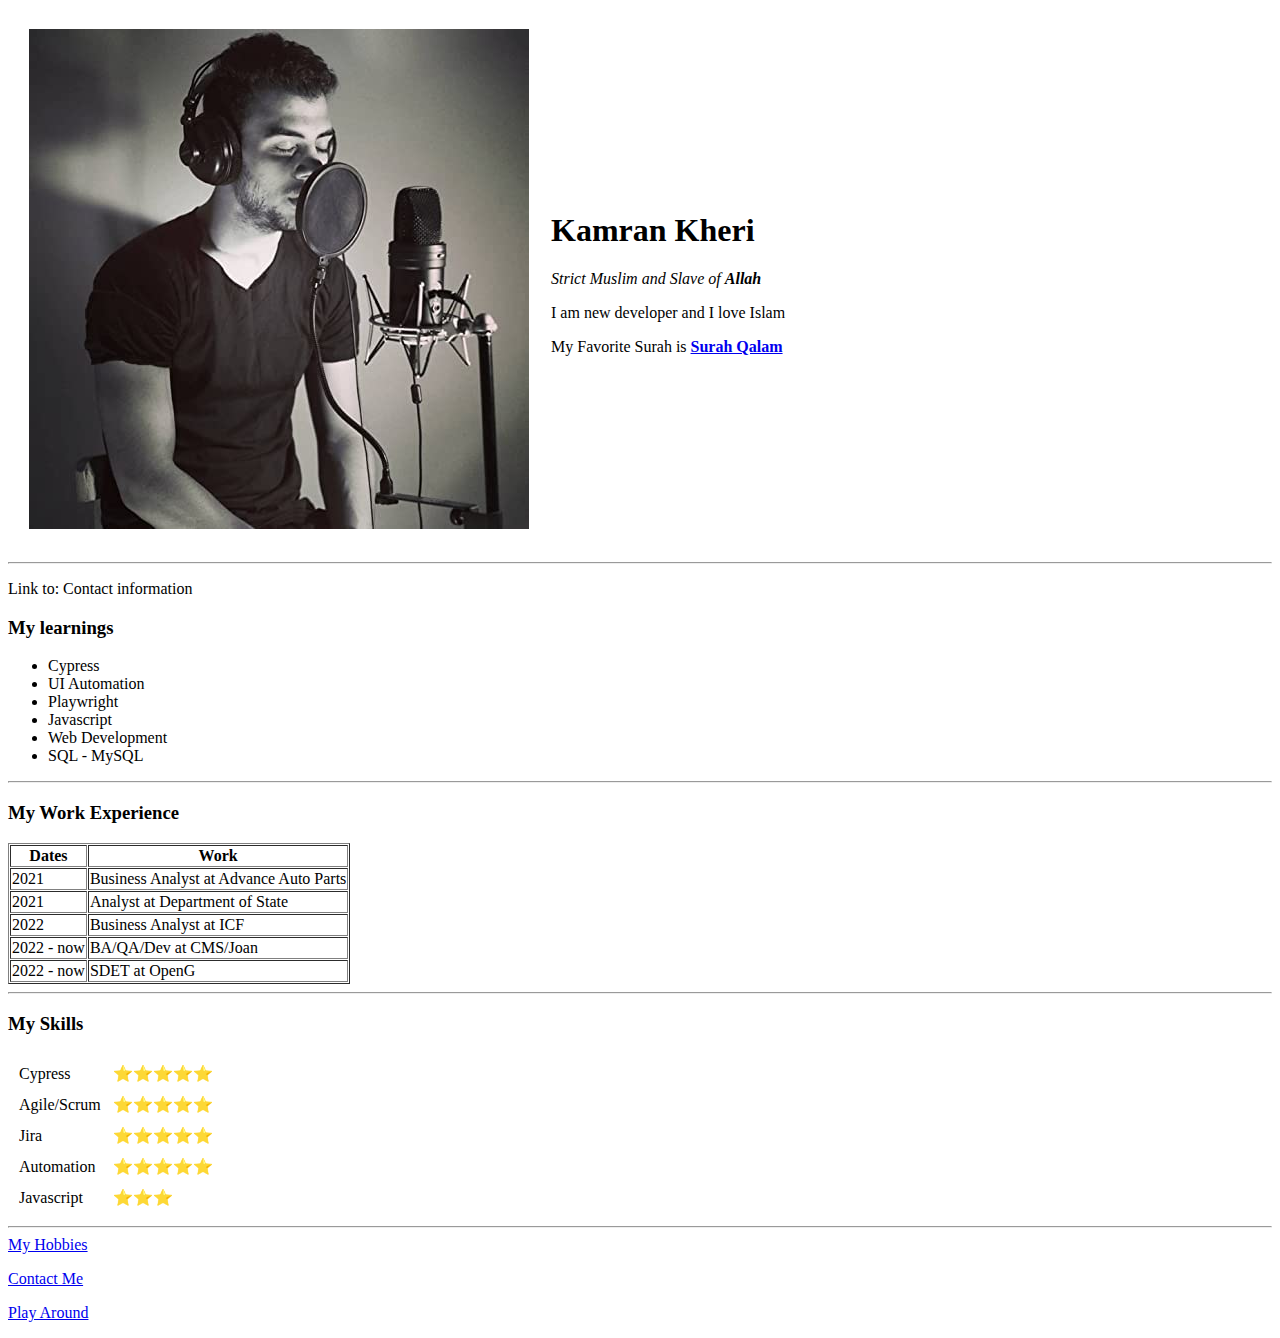
==== index.html @ 19400ca7 "Add initial CV changes" ====
<!DOCTYPE html>
<html lang="en">

<head>
    <meta charset="UTF-8">
    <title>🥀 Kamran's Personal Site 🥀 </title>
</head>

<body>
    <table cellspacing="20">
        <tr>
            <td><img src="Islam.jpg" alt="Islam Sobhi pic"></td>
            <td>
                <h1>Kamran Kheri</h1>
                <em>
                    <p>Strict Muslim and Slave of <strong>Allah</strong> </p>
                </em>
                <p>I am new developer and I love Islam</p>
                <p>My Favorite Surah is <strong><a href="https://www.youtube.com/watch?v=XZJw1Iac_GY">Surah
                            Qalam</a></strong></p>
            </td>
        </tr>
    </table>

    <hr size="2 noshade">
    <p> Link to: Contact information</p>
    <h3>My learnings</h3>
    <ul>
        <li>Cypress</li>
        <li>UI Automation</li>
        <li>Playwright</li>
        <li>Javascript</li>
        <li>Web Development</li>
        <li>SQL - MySQL</li>
    </ul>
    <hr>
    <h3>My Work Experience</h3>
    <table cellspacing="1" border="1">
        <thead>
            <tr>
                <th>Dates</th>
                <th>Work</th>
            </tr>
        </thead>
        <tr>
            <td>2021</td>
            <td>Business Analyst at Advance Auto Parts</td>
        </tr>
        <tr>
            <td>2021</td>
            <td>Analyst at Department of State</td>
        </tr>
        <tr>
            <td>2022</td>
            <td>Business Analyst at ICF</td>
        </tr>
        <tr>
            <td>2022 - now</td>
            <td>BA/QA/Dev at CMS/Joan</td>
        </tr>
        <tr>
            <td>2022 - now</td>
            <td>SDET at OpenG</td>
        </tr>
    </table>
    <hr>
    <h3>My Skills</h3>
    <table cellspacing="10">
        <tr>
            <td>Cypress</td>
            <td>⭐⭐⭐⭐⭐</td>
        </tr>

        <tr>
            <td>Agile/Scrum</td>
            <td>⭐⭐⭐⭐⭐</td>
        </tr>
        <tr>
            <td>Jira</td>
            <td>⭐⭐⭐⭐⭐</td>
        </tr>
        <tr>
            <td>Automation</td>
            <td>⭐⭐⭐⭐⭐</td>
        </tr>
        <tr>
            <td>Javascript</td>
            <td>⭐⭐⭐</td>
        </tr>
    </table>
    <hr>
    <a href="hobbies.html">My Hobbies </a>
    <p><a href="contactMe.html">Contact Me</a></p>
    <p> <a href="inputs.html"> Play Around</a></p>
</body>

</html>
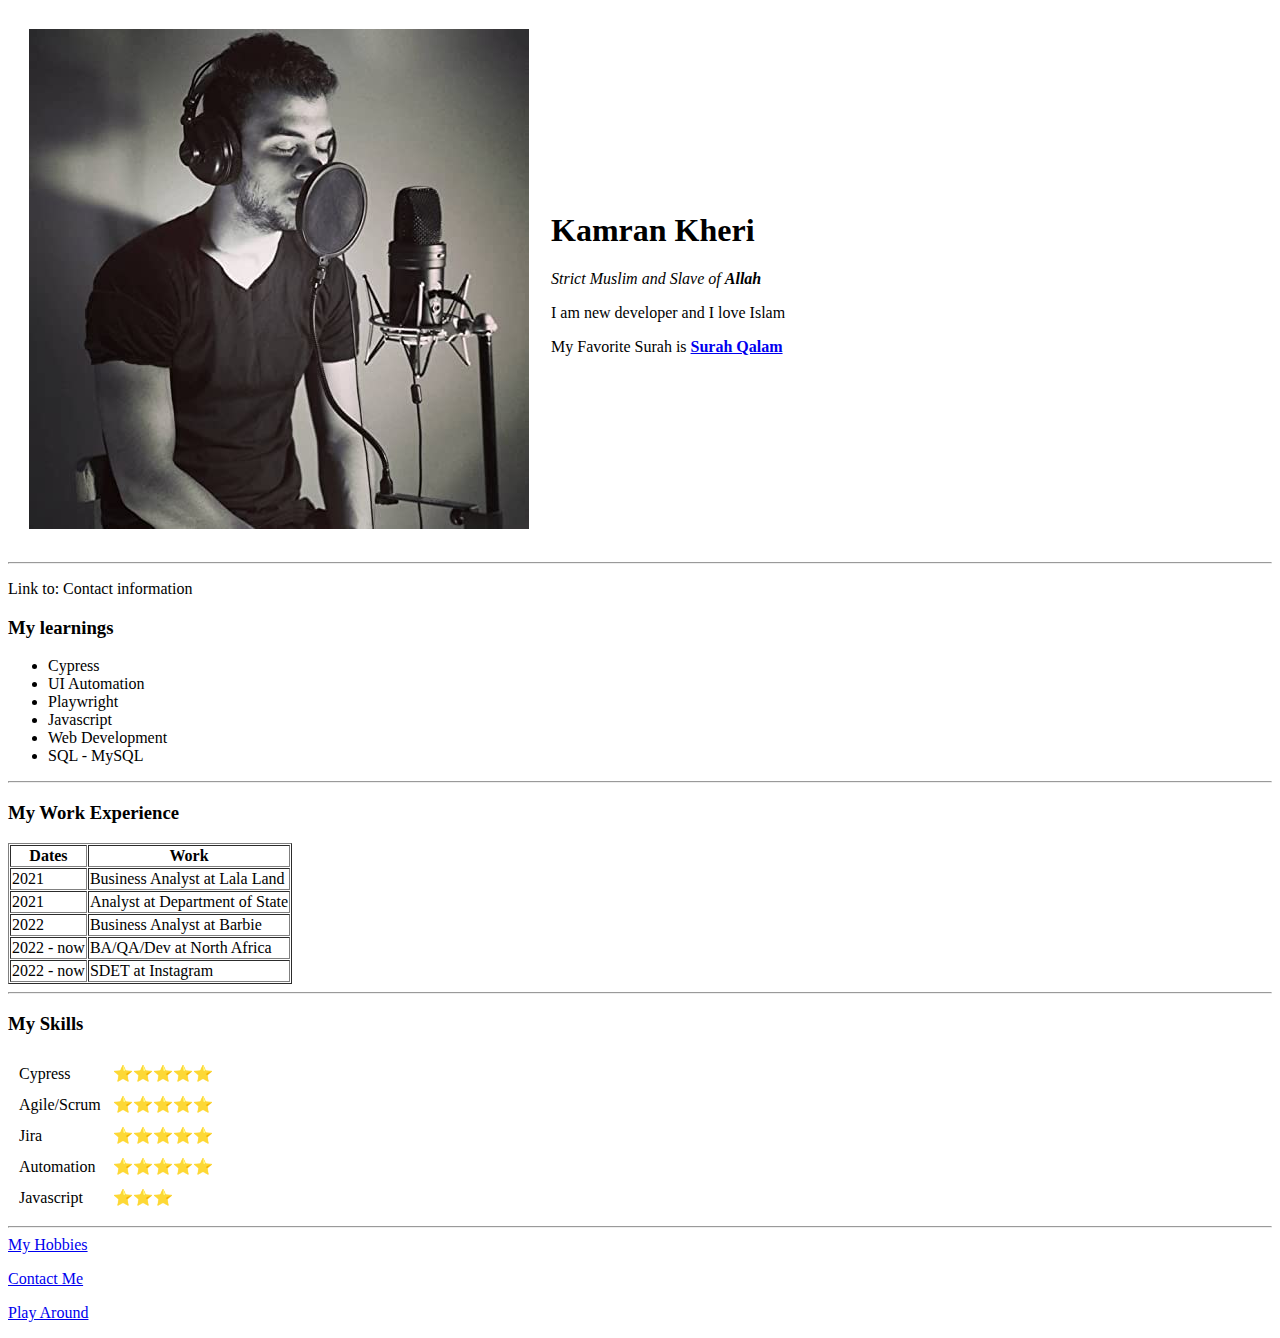
==== commit 975ba3ae: "Update index.html" ====
--- a/index.html
+++ b/index.html
@@ -44,7 +44,7 @@
         </thead>
         <tr>
             <td>2021</td>
-            <td>Business Analyst at Advance Auto Parts</td>
+            <td>Business Analyst at Lala Land</td>
         </tr>
         <tr>
             <td>2021</td>
@@ -52,15 +52,15 @@
         </tr>
         <tr>
             <td>2022</td>
-            <td>Business Analyst at ICF</td>
+            <td>Business Analyst at Barbie</td>
         </tr>
         <tr>
             <td>2022 - now</td>
-            <td>BA/QA/Dev at CMS/Joan</td>
+            <td>BA/QA/Dev at North Africa</td>
         </tr>
         <tr>
             <td>2022 - now</td>
-            <td>SDET at OpenG</td>
+            <td>SDET at Instagram</td>
         </tr>
     </table>
     <hr>
@@ -94,4 +94,4 @@
     <p> <a href="inputs.html"> Play Around</a></p>
 </body>
 
-</html>+</html>
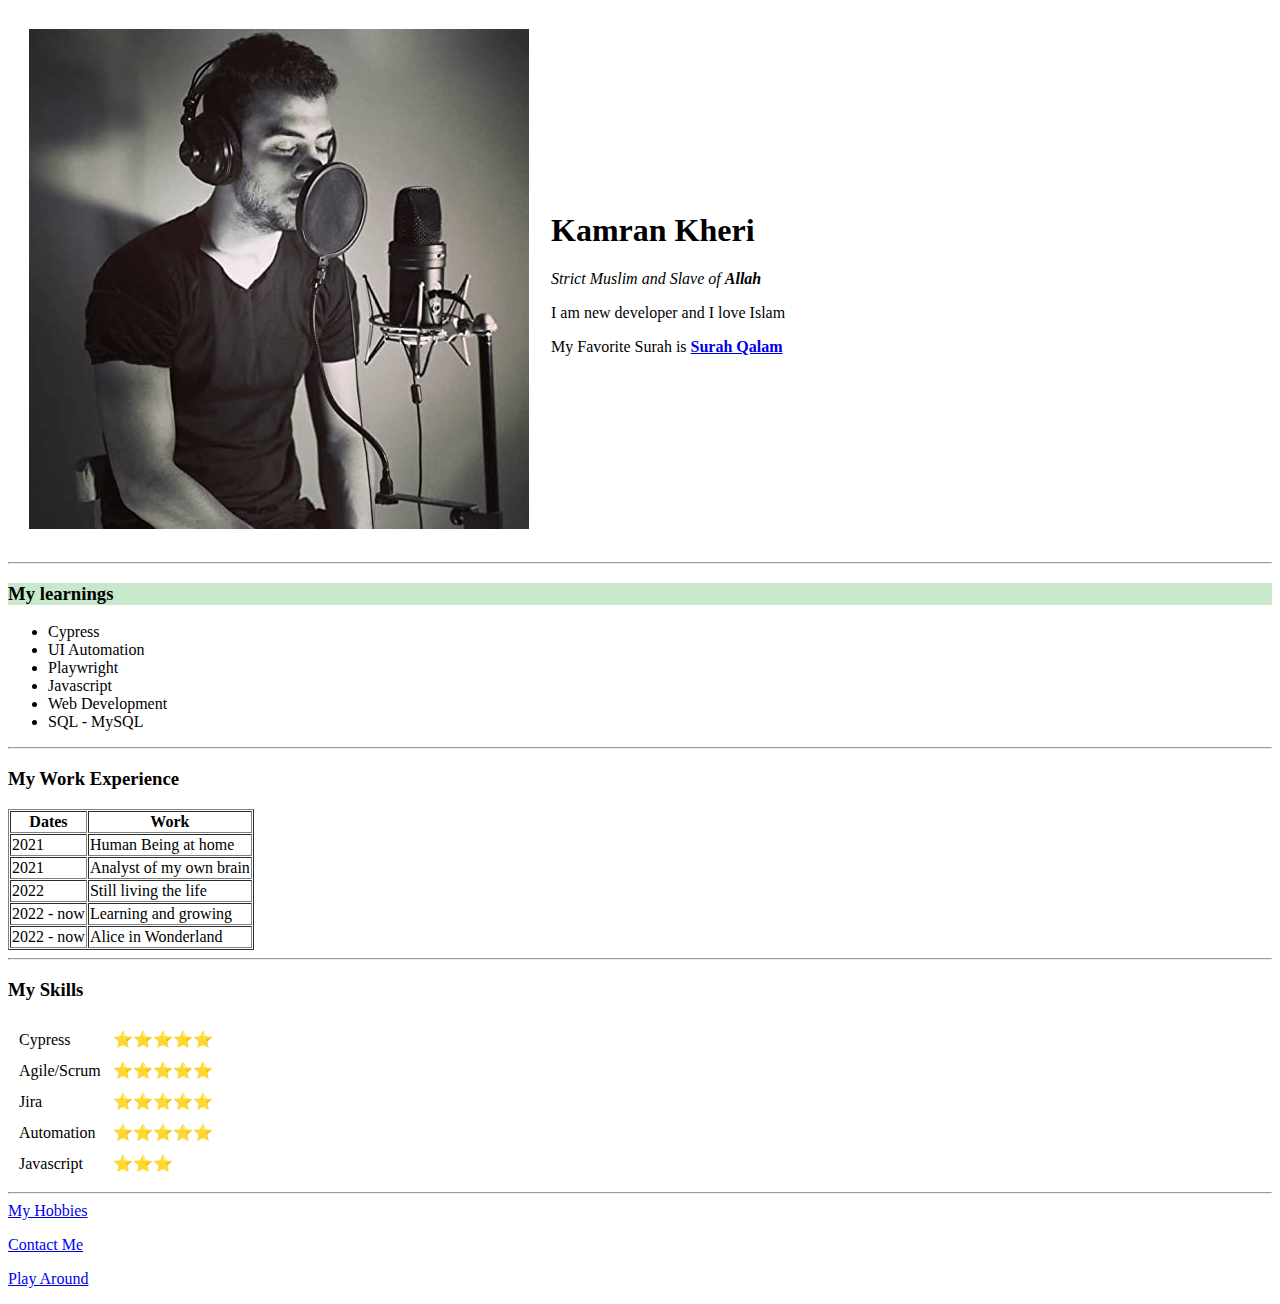
==== commit a94f94c9: "Update index.html" ====
--- a/index.html
+++ b/index.html
@@ -4,9 +4,12 @@
 <head>
     <meta charset="UTF-8">
     <title>🥀 Kamran's Personal Site 🥀 </title>
+    <link rel="stylesheet" href="css/styles.css">
+
+   
 </head>
 
-<body>
+<body >
     <table cellspacing="20">
         <tr>
             <td><img src="Islam.jpg" alt="Islam Sobhi pic"></td>
@@ -23,8 +26,8 @@
     </table>
 
     <hr size="2 noshade">
-    <p> Link to: Contact information</p>
-    <h3>My learnings</h3>
+    
+    <h3 style="background-color: #C7E8CA;">My learnings</h3>
     <ul>
         <li>Cypress</li>
         <li>UI Automation</li>
@@ -44,23 +47,23 @@
         </thead>
         <tr>
             <td>2021</td>
-            <td>Business Analyst at Lala Land</td>
+            <td>Human Being at home</td>
         </tr>
         <tr>
             <td>2021</td>
-            <td>Analyst at Department of State</td>
+            <td>Analyst of my own brain </td>
         </tr>
         <tr>
             <td>2022</td>
-            <td>Business Analyst at Barbie</td>
+            <td>Still living the life</td>
         </tr>
         <tr>
             <td>2022 - now</td>
-            <td>BA/QA/Dev at North Africa</td>
+            <td>Learning and growing </td>
         </tr>
         <tr>
             <td>2022 - now</td>
-            <td>SDET at Instagram</td>
+            <td>Alice in Wonderland</td>
         </tr>
     </table>
     <hr>
@@ -95,3 +98,4 @@
 </body>
 
 </html>
+
